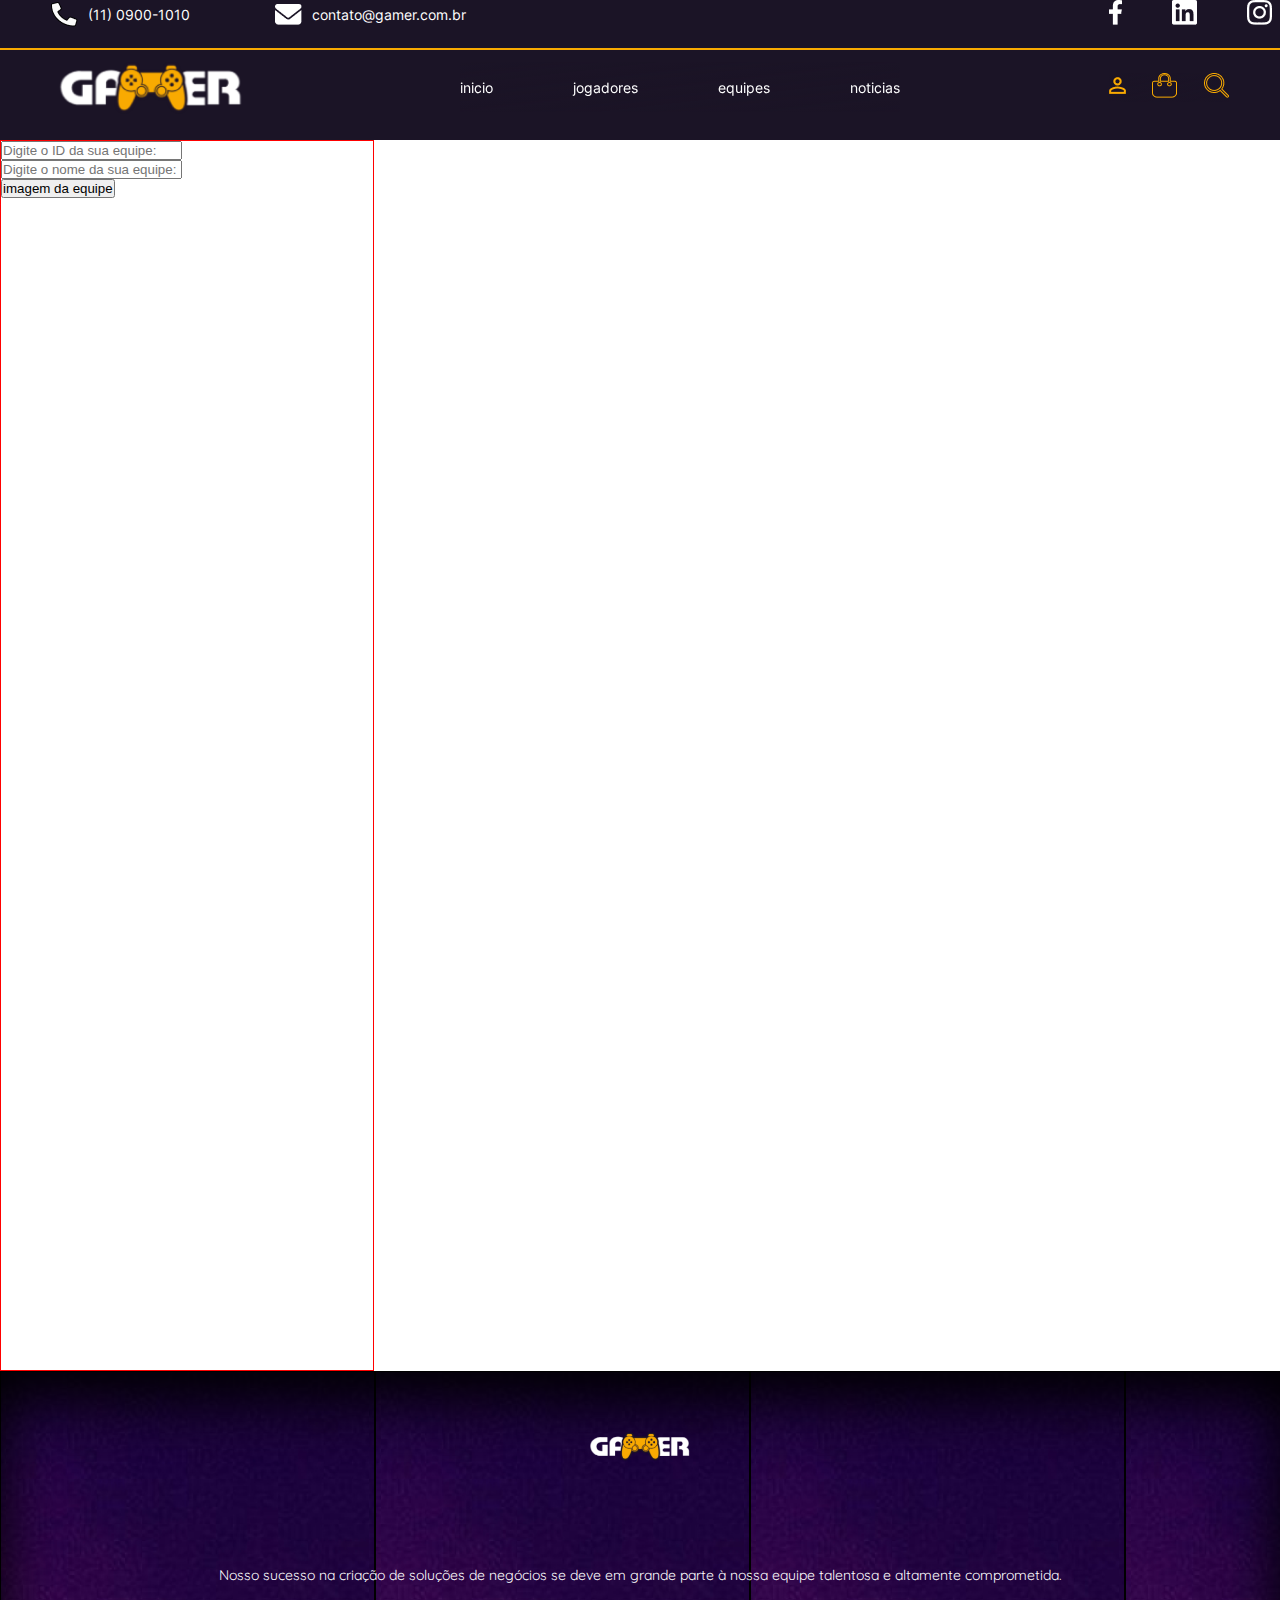
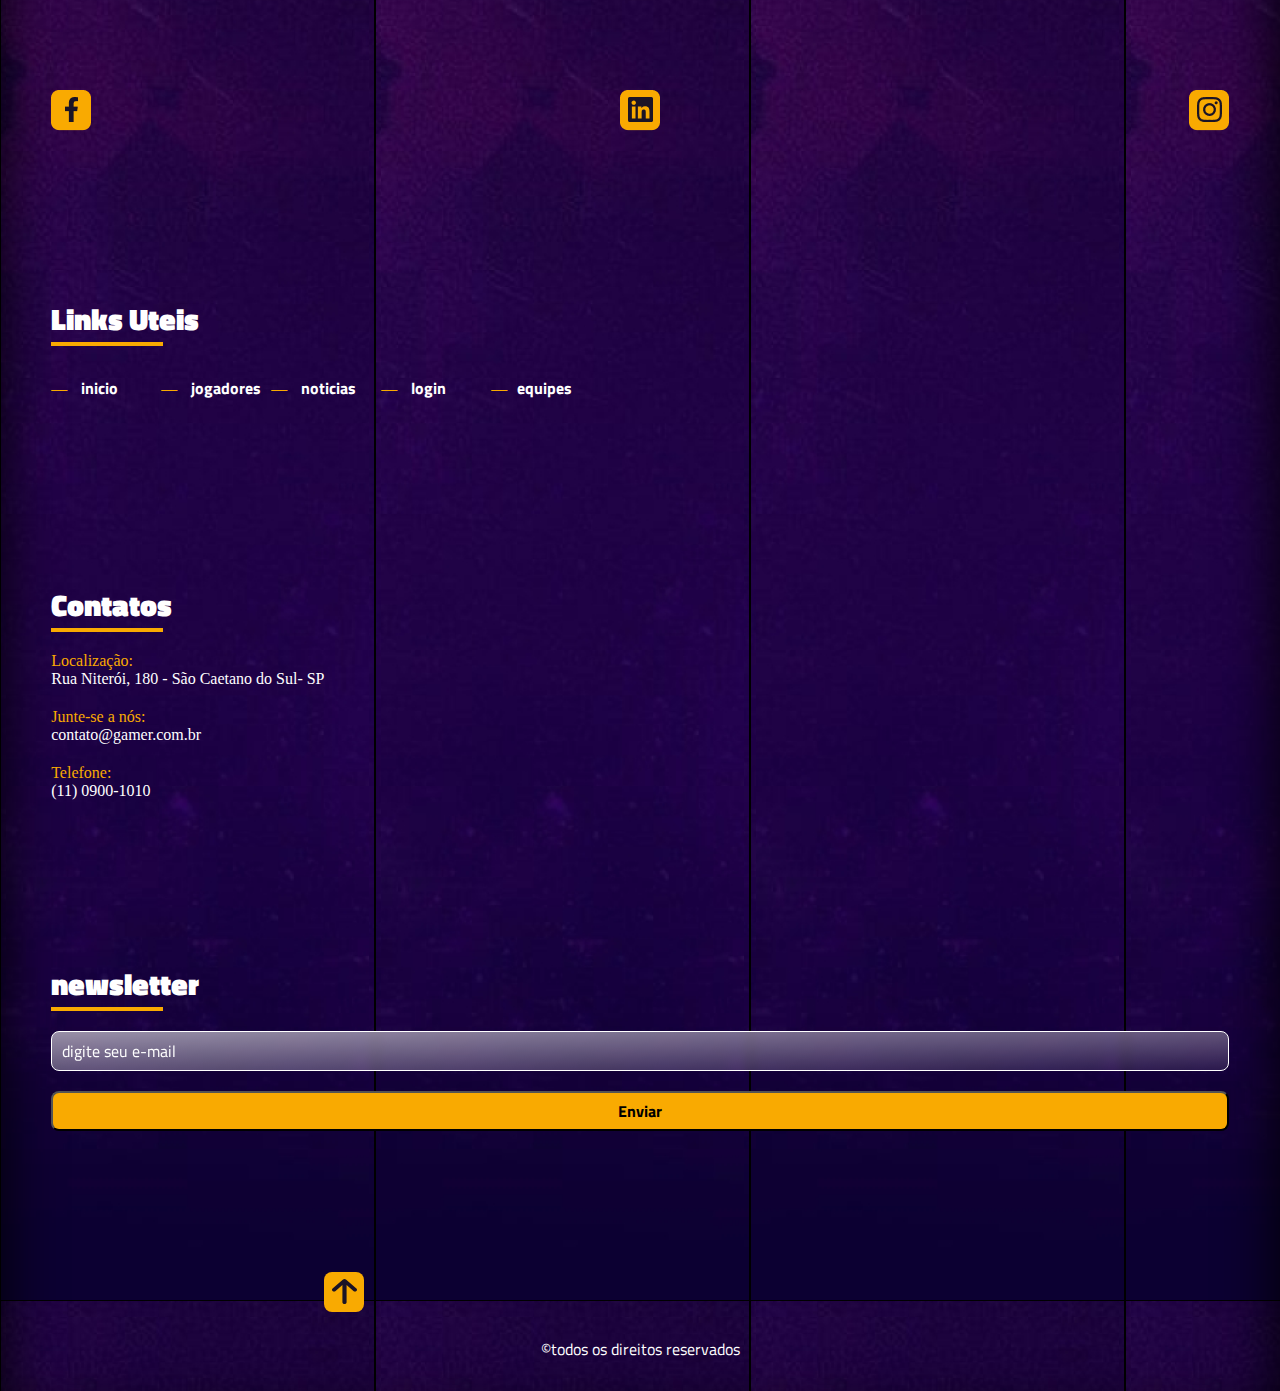
==== Equipes.html @ 0d07d720 "ajustes e criada a pagina equipes" ====
<!DOCTYPE html>
<html lang="pt-BR">

<head>
    <meta charset="UTF-8">
    <meta http-equiv="X-UA-Compatible" content="IE=edge">
    <meta name="viewport" content="width=device-width, initial-scale=1.0">
    <title>Projeto Gamer</title>
    <link rel="stylesheet" href="css/style.css">
    <link rel="stylesheet" href="css/equipes.css">
</head>

<body>
    <!-- cabecalho -->
    <header>
        <div class="header-top">
            <div class="layout-grid alinhamento-between-centro">
                <div class="contatos">
                    <div class="phone ">
                        <img src="assets/icons/icone_telefone.png" alt="icone telefone">
                        <span>(11) 0900-1010</span>
                    </div>

                    <div class="email ">
                        <img src="assets/icons/icone_email.png" alt="icone email">
                        <span>contato@gamer.com.br</span>
                    </div>
                </div>

                <div class="midias-sociais">
                    <a href="">
                        <img src="assets/icons/Vector-facebook-w.png"
                            alt="imagem icone com link do facebook da empresa">
                    </a>
                    <a href="">
                        <img src="assets/icons/Vector-linkedin-w.png"
                            alt="imagem icone com link do linkedin da empresa">
                    </a>
                    <a href="">
                        <img src="assets/icons/Vector-instagram-w.png"
                            alt="imagem icone com link do instagram da empresa">
                    </a>

                </div>
            </div>
        </div>

        <div class="header-bottom">
            <div class="layout-grid alinhamento-between-centro">

                <!-- menu mobile -->
                <img onclick="mostrarMenu()" class="menu-hamburger" src="assets/icons/menu-hamburguer.png"
                    alt="icone para abrir e fechar o menu mobile">

                <img class="logo" src="assets/icons/logotipo-gamerLogotipo.png"
                    alt="logotipo da empresa,texto escrito gamer com um joystick ao centro ">

                <nav class="menu" id="menu">
                    <a href="">inicio</a>
                    <a href="">jogadores</a>
                    <a href="">equipes</a>
                    <a href="">noticias</a>

                    <!-- visivel apenas no mobile -->
                    <a class="phone">
                        <img src="assets/icons/icone_telefone.png" alt="icone telefone">
                        <span>(11) 0900-1010</span>
                    </a>

                    <a class="email">
                        <img src="assets/icons/icone_email.png" alt="icone email">
                        <span>contato@gamer.com.br</span>
                    </a>

                    <div class="midias-sociais">
                        <a href="">
                            <img src="assets/icons/Vector-facebook-w.png"
                                alt="imagem icone com link do facebook da empresa">
                        </a>
                        <a href="">
                            <img src="assets/icons/Vector-linkedin-w.png"
                                alt="imagem icone com link do linkedin da empresa">
                        </a>
                        <a href="">
                            <img src="assets/icons/Vector-instagram-w.png"
                                alt="imagem icone com link do instagram da empresa">
                        </a>
                    </div>

                </nav>

                <!-- menu 3 pontinhos -->
                <img onclick="mostrarMenuUsuario()" src="assets/icons/menu-tres-pontinhos.png" class="menu-pontinhos"
                    alt="icone 3 pontinhos ,abre o menu de usuarios">

                <div class="menu-usuarios" id="tres-pontos">
                    <a href="">
                        <img src="assets/icons/bonequinho.png" alt="icone de perfil">
                    </a>

                    <a href="">
                        <img src="assets/icons/sacolinha.png" alt="icone de sacolinha">
                    </a>
                    <a href="">
                        <img src="assets/icons/lupa.png" alt="icone de lupa">
                    </a>
                </div>

            </div>
        </div>
    </header>
    <main>
        <section class="form-cadrastro" >
            <form action="">
                <div >
                <input type="text" id="id" placeholder="Digite o ID da sua equipe:"  >
                </div>

                <div >
                    <input type="text" id="nome" placeholder="Digite o nome da sua equipe:"  >
                </div>
                
                <div>
                    <button>imagem da equipe</button>
                    <p>nenhuma imagem selecionada...</p>
                </div>

                <div id="botao-cadastro">
                    <p>Cadastro</p>
                    
                </div>
            </form>
        </section>

    </main>

    <footer>
        <div class="layout-grid footer-top">
            <div id="sobre">
                <img src="assets/icons/logotipo-gamerLogotipo.png" alt="">
                <p>Nosso sucesso na criação de soluções de negócios se deve em grande parte à nossa equipe talentosa e
                    altamente comprometida.</p>

                <div id="midias-sociais-footer">
                    <a href="">
                        <img src="assets/icons/icone_facebook_footer.png" alt="icone do facebook">
                    </a>

                    <a href="">
                        <img src="assets/icons/icone_linkedin_footer.png" alt="icone do linkedin">
                    </a>

                    <a href="">
                        <img src="assets/icons/icone_intagram_footer.png" alt="icone do instagram">
                    </a>
                </div>
            </div>
            <div id="links-uteis">
                <div class="titulos-footer">
                    <h3>Links Uteis</h3>
                    <hr>
                </div>

                <ul class="menu-footer">
                    <li> <a href=""> inicio</a>
                    </li>

                    <li>
                        <a href=""> jogadores</a>
                    </li>
                    <li>
                        <a href=""> noticias </a>
                    </li>
                    <li>
                        <a href=""> login</a>
                    </li>
                    <li>
                        <a href="">equipes</a>
                    </li>
                </ul>
            </div>
            <div id="contatos">
                <div class="titulos-footer">
                    <h3>Contatos</h3>
                    <hr>
                </div>
                <p> <span>Localização: </span>
                    Rua Niterói, 180 - São Caetano do Sul- SP
                </p>

                <p> <span>Junte-se a nós:</span>
                    contato@gamer.com.br
                </p>

                <p> <span>Telefone: </span>
                    (11) 0900-1010
                </p>

            </div>
            <div id="newsletter">
                <div class="titulos-footer">
                    <h3>newsletter</h3>
                    <hr>
                </div>

                <form action="" class="frm-news">
                    <input type="email" placeholder="digite seu e-mail">
                    <button> Enviar</button>

                </form>

            </div>
             
            <div class="footer-end">
                <img src="assets/icons/Botao_voltar_ao_topo.svg" alt="" id="botao-voltar">
                <p>&copy;todos os direitos reservados </p>
            </div>


    </footer>

    <script>
        function mostrarMenu() {
            document.getElementById("menu").classList.toggle("mostrar-menu");

        }

        function mostrarMenuUsuario() {
            document.getElementById("tres-pontos").classList.toggle("menu-user");

        }
    </script>

</body>

</html>
---- css/style.css ----
/* imports das fontes */
/* Titiluim web */
@font-face {
    font-family:titiliumweb-black;
    src: url(../assets/fonts/Titillium_Web/TitilliumWeb-Black.ttf);
}
@font-face {
    font-family:titiliumweb-regular;
    src: url(../assets/fonts/Titillium_Web/TitilliumWeb-Regular.ttf);
}

@font-face {
    font-family: titiliumweb-bold;
    src: url(../assets/fonts/Titillium_Web/TitilliumWeb-Bold.ttf);
}
/* inter */
    @font-face {
        font-family:inter;
        src: url(../assets/fonts/Inter/Inter-VariableFont_slnt\,wght.ttf);
    }

    /* quicksand*/
    @font-face {
        font-family:Quicksand;
        src: url(../assets/fonts/Quicksand/Quicksand-VariableFont_wght.ttf);
    }
*{
    margin: 0;
    padding: 0%;
   box-sizing: border-box;
}

body{
    background-color: #fff;
    color: #ffff;
}
/* classes genericas */
.layout-grid{
    width: 92%;
    margin: auto;
}

/* MOBILE FIRST */
/* header */
header {
    height: 60px;
    position: fixed;
    top: 0%;
    left: 0;
    z-index: 20;
    width: 100vw;
    height: 60px;
    background-color: #1B1426;
}

/* header top */

header .header-top {
    display: none;
}

/* header Bottom */
/* justify+align items */
.alinhamento-between-centro {
    display: flex;
    justify-content: space-between;
    align-items: center;
    margin-top: 10px;
}

header .header-bottom {
    height: 100%;
}

header .header-bottom img.logo{
    width: 86px;
}

/* funcao javascript */
.mostrar-menu{
    left: 0 !important;
}


header .header-bottom nav {
    position: fixed;
    top: 60px;
    left: -80vw;
    width: 80vw;
    height: calc(100vh - 60px);
    padding-bottom: 20px;
    

    display: flex;
    flex-direction: column;
    justify-content: space-between;

    background-image: linear-gradient(to right bottom, rgba(27, 20, 38, 0.7), rgba(27, 20, 38, 0.4));
    backdrop-filter: blur(45px);

    transition: 0.4s;
}


/* somente links "filhos diretos" */
header .header-bottom nav > a {
    padding: 30px 0;
    color: white;
    font-family: Inter;
    font-weight: 400;
    font-size: 15px;
    text-align: center;
    text-decoration: none;
    border-bottom: 2px solid #F9AA01; 
}

header .header-bottom nav>a:hover{
    background-color: #F9AA01;
}

/* menu lateral direito- icones */
header .header-bottom .menu-usuarios{
    position: fixed;
    right: -20vw;  
    width: 20vw;
    height: 170px;;
    padding: 0%;
    top: 60px;
    
   

   display: flex;
   flex-direction: column;
   justify-content: space-between;
   align-items: center;

   background-image: linear-gradient(to right bottom, rgba(27, 20, 38, 0.7), rgba(27, 20, 38, 0.4));
   backdrop-filter: blur(45px);
   border: white;

   transition: 0.4s;
}

/* funcao javascript */
.menu-user{
    right: 0 !important;
}

/* gap midias socias */
.midias-sociais{
    display: flex;
    justify-content: center;
    gap: 50px;
}


 header .header-bottom nav > a:last-of-type {
    border-bottom: none;
} 

/* MAIN */
main{
    margin-top: 60px;
}
/* banner */
.banner{
    height: 606px;
    width: 100%;
    padding: 40px 0;
    display: flex;
    flex-direction: column;
    justify-content: space-between;
    align-items: center;
    
    background-color: #1B1426;
    background-image: url(../assets/imagens/banner-mobile.png);
    background-size: cover;
    background-repeat: no-repeat;
    background-position: bottom;
}

.banner h1{
    font-family: titiliumweb-black;
    font-size: 40px;
    text-shadow: 0 0 7px #fd4255;
    
}
.banner .botao-sobre{
    width: 171px;
    height: 40px;

    font-family:titiliumweb-bold;
    font-size: 24px;
    color: black;
    text-decoration:none;

    display:flex ;
    justify-content: center;
    align-items: center;

    border-radius: 8px;
    background-color: #F9AA01;

}

/* botao */
.banner .botao-sobre .a {
    font-family: titiliumweb-bold;
    color: black;

}

/* SESSAO CARDS */
main .sessao-cards{
    width: 100%;
    height: 588px;
    background-color: #1B1426;

    display: flex;
    flex-direction: column;
   justify-content: space-evenly; 
    align-items: center;
}

/* background fundo */
footer {
    padding-top: 60px;
    padding-bottom:30px;
    box-shadow: inset 0 30px 60px rgba(0, 0, 0, 1);
    background-image: url(../assets/imagens/backgroung_footer.png)

}
 footer #sobre{
    width:100%;
    height: 304px;
    display: flex;
    flex-direction: column;
    justify-content: space-between;
    align-items: center;
 }
 footer #sobre > img {
    width: 110px;
 } 

 footer #sobre p{
    font-family: Quicksand;
    font-weight: 400px;
    font-size: 14px;
 }

 footer #midias-sociais-footer{
    /* background-color: #F9AA01; */
    width: 100%;
    display: flex;
    justify-content: space-between;
 }

 footer .footer-top{
    display: flex;
    flex-direction: column;
    justify-content: space-between;
    height: 1530px;
 }

 footer .footer-top .titulos-footer h3{
    font-family:titiliumweb-black;
    font-size: 30px;

 }
 footer .footer-top .titulos-footer hr{
    border: 2px solid #F9AA01;
    width: 112px;
 }

 footer .footer-top .menu-footer{
    display: flex;
    flex-wrap: wrap;
    margin-top: 30px;
 }

 /* itens da lista */
 footer .footer-top .menu-footer li{
    list-style-type: none;
    width: 110px;
    margin-bottom: 20px;

 }

 footer .footer-top .menu-footer a{
    color: white;
    text-decoration: none;
    font-family: titiliumweb-bold;
    font-size: 16px;
 }

 footer .footer-top .menu-footer a:before{
    content: "\2015";
    margin-right: 10px;
    color: #F9AA01;
 }
 /* Contatos */
 footer .footer-top #contatos p{
    display: flex;
    flex-direction: column;
    margin-top: 20px;
 }

 footer .footer-top #contatos p span{
    color: #F9AA01;
 }

 /* Newsletter */
    footer #newsletter input,
    footer #newsletter button{
        width: 100%;
        height: 40px;
        margin-top: 20px;
        border-radius: 8px;
    }
    footer #newsletter input{
        background-color: transparent;
        background-image: linear-gradient(to right bottom, rgba(239, 239, 239, .6), rgba(239, 239, 239, .1) );
        backdrop-filter: blur(6px);
        border: 1px solid white;
        color: white;
        padding: 5px 10px;
        font-family:titiliumweb-regular;
        font-size: 16px;
    }

    footer #newsletter input::placeholder {
        color: white;
    }

    footer #newsletter button{
        display: flex;
        justify-content: center;
        align-items: center;
        background-color: #F9AA01;
        font-family:titiliumweb-bold;
        font-size: 16px;
    }

    #botao-voltar{ 
    position: relative;
    left: 273px;
    bottom: 20px;
    }
    .footer-end p{
        font-family:titiliumweb-regular;
        font-size: 16px;
        font-style: none;

        display: flex;
        justify-content: center;
        align-items: center;

    }
 

/* tablets >=768px*/
@media screen and (min-width: 768px){

}

/* Desktops >= 1200px*/
@media screen and (min-width: 1200px){


    .layout-grid .alinhamento-between-centro {
        width: 100%;
        max-width: 1200px;
        /* border: 3px dotted yellowgreen; */
    }

      /* HEADER  */
      header {
        position: static;
        height: 140px;
        margin-top: -10px;
    }

    /* Header Top */
    header .header-top {
        /* block é o valor default da maioria dos elementos */
        display: block;
        height: 50px;
        border-bottom: 2px solid #F9AA01;
    }

    header .header-top .contatos {
        width: 415px;
        display: flex;
        justify-content: space-between;

        font-family: Inter;
        font-size: 14px;
        font-weight: 400;

        /* border: 2px solid white; */
    }

    header .header-top .contatos>div {
        display: flex;
        justify-content: space-between;
        align-items: center;
        gap: 10px;
        /* border: 1px solid yellow; */
    }

    header .header-top .midias-sociais {
        width: 120px;
        display: flex;
        justify-content: space-between;
        align-items: center;
        /* border: 2px solid white; */
    }

    /* Esconde elementos desnecessários */
    header .menu-hamburger,
    header .menu-pontinhos,
    header .header-bottom nav .phone,
    header .header-bottom nav .email,
    header .header-bottom nav .midias-sociais {
        display: none;
    }

    /* Header Bottom */
    header .header-bottom {
        height: 90px;
    }

    header .header-bottom img.logo {
        width: 200px;
    }

    header .header-bottom nav {
        position: static;
        width: 440px;
        height: 50px;
        padding: 0;
        flex-direction: row;
        align-items: center;
        /* background-color: red; */
    }

    header .header-bottom nav>a {
        border: none;
        font-size: 14px;
    }

    header .header-bottom nav>a:hover {
        background-color: transparent;
        color: #F9AA01;
    }

    header .header-bottom .menu-usuarios {
        position: static;
        flex-direction: row;
        justify-content: space-between;
        width: 120px;
        height: auto;
        background-color: transparent;
    }
   /* BANNER */
   .banner{
    height: 722px;
    /* imagem de fundo */
    background-image: url(../assets/imagens/Banner_background_1.png);
    background-size: cover;
    background-position: top;
   }

   .banner h1 {
    font-size: 80px;
   }

    /* MAIN */
    main {
        margin-top: 0;
    }

    /* sessao jogos */

    main .sessao-cards{
        height: 500px;
    }
    main .sessao-cards{
        flex-direction: row;
    }

    main .sessao-cards img {
        width: 556px;
    }


}
---- css/equipes.css ----
main{
    width:374px;
    height:1231px;
    border: 1px solid red;
}
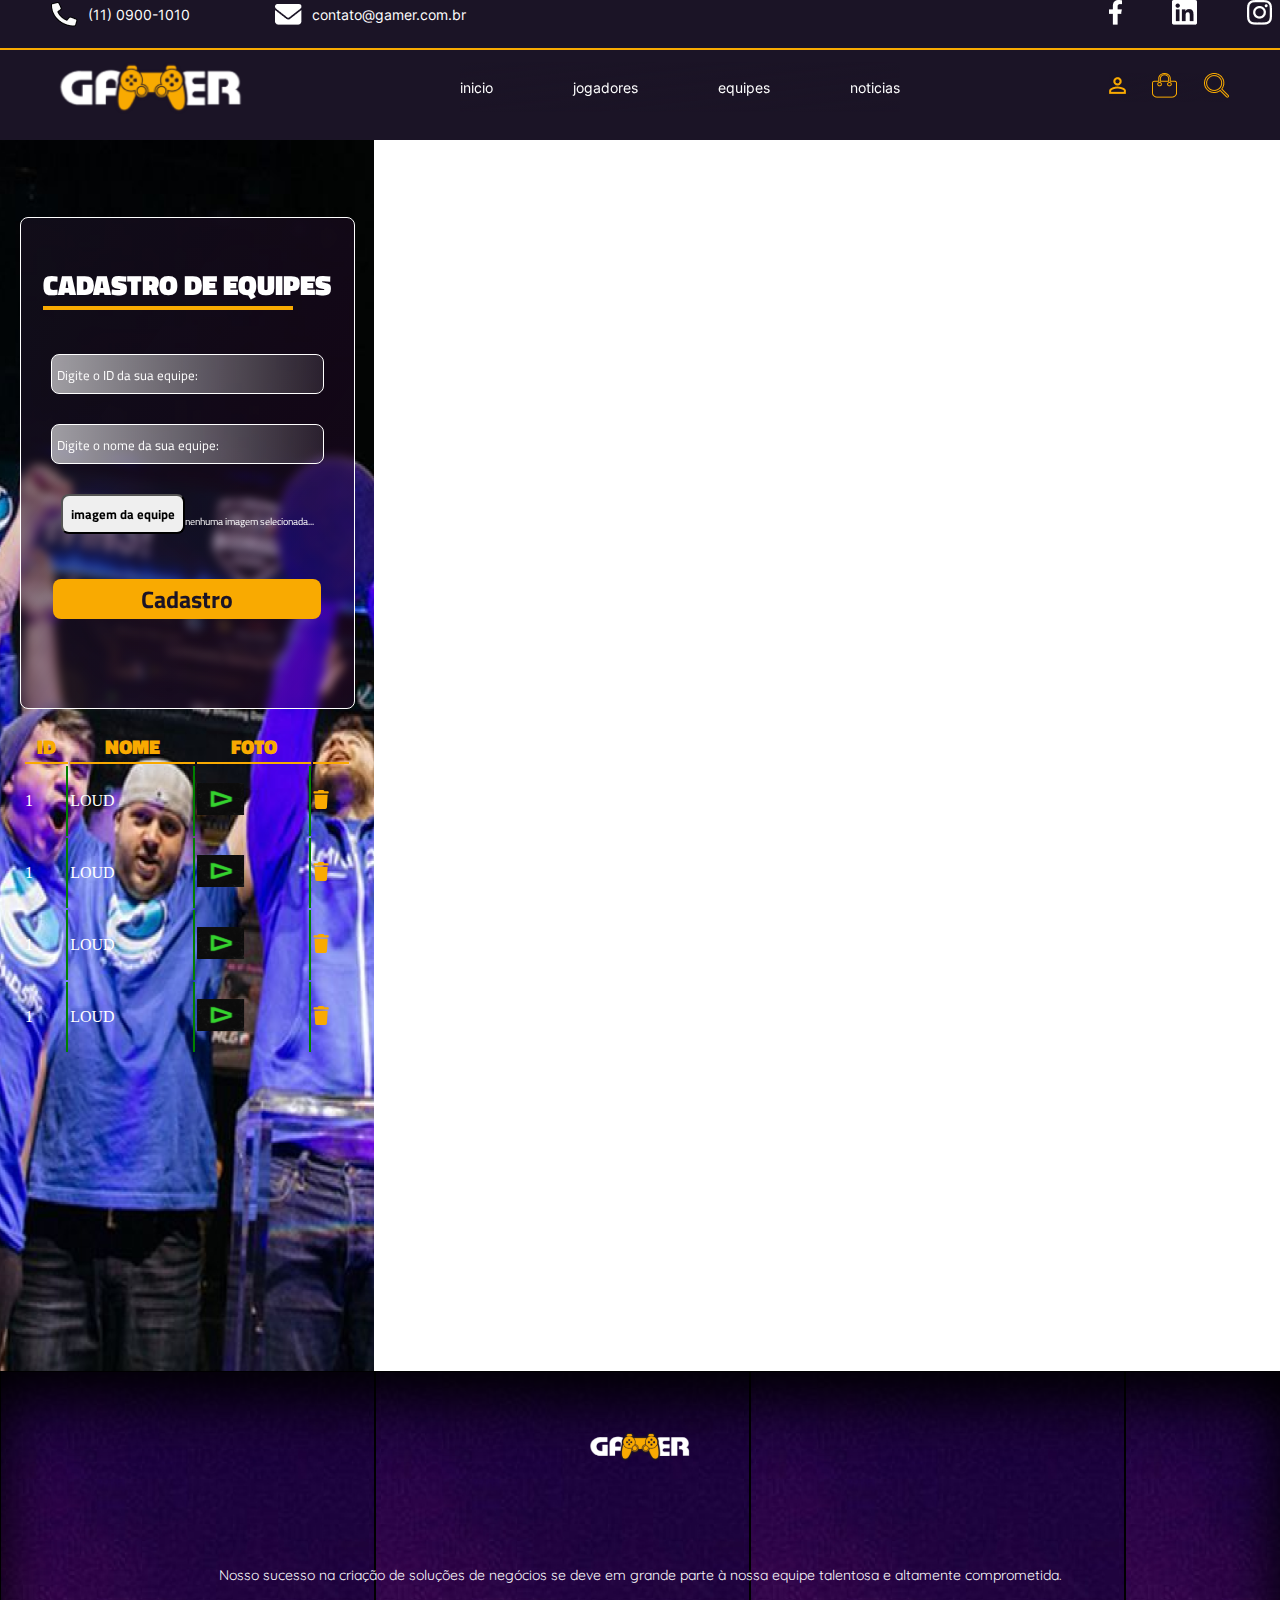
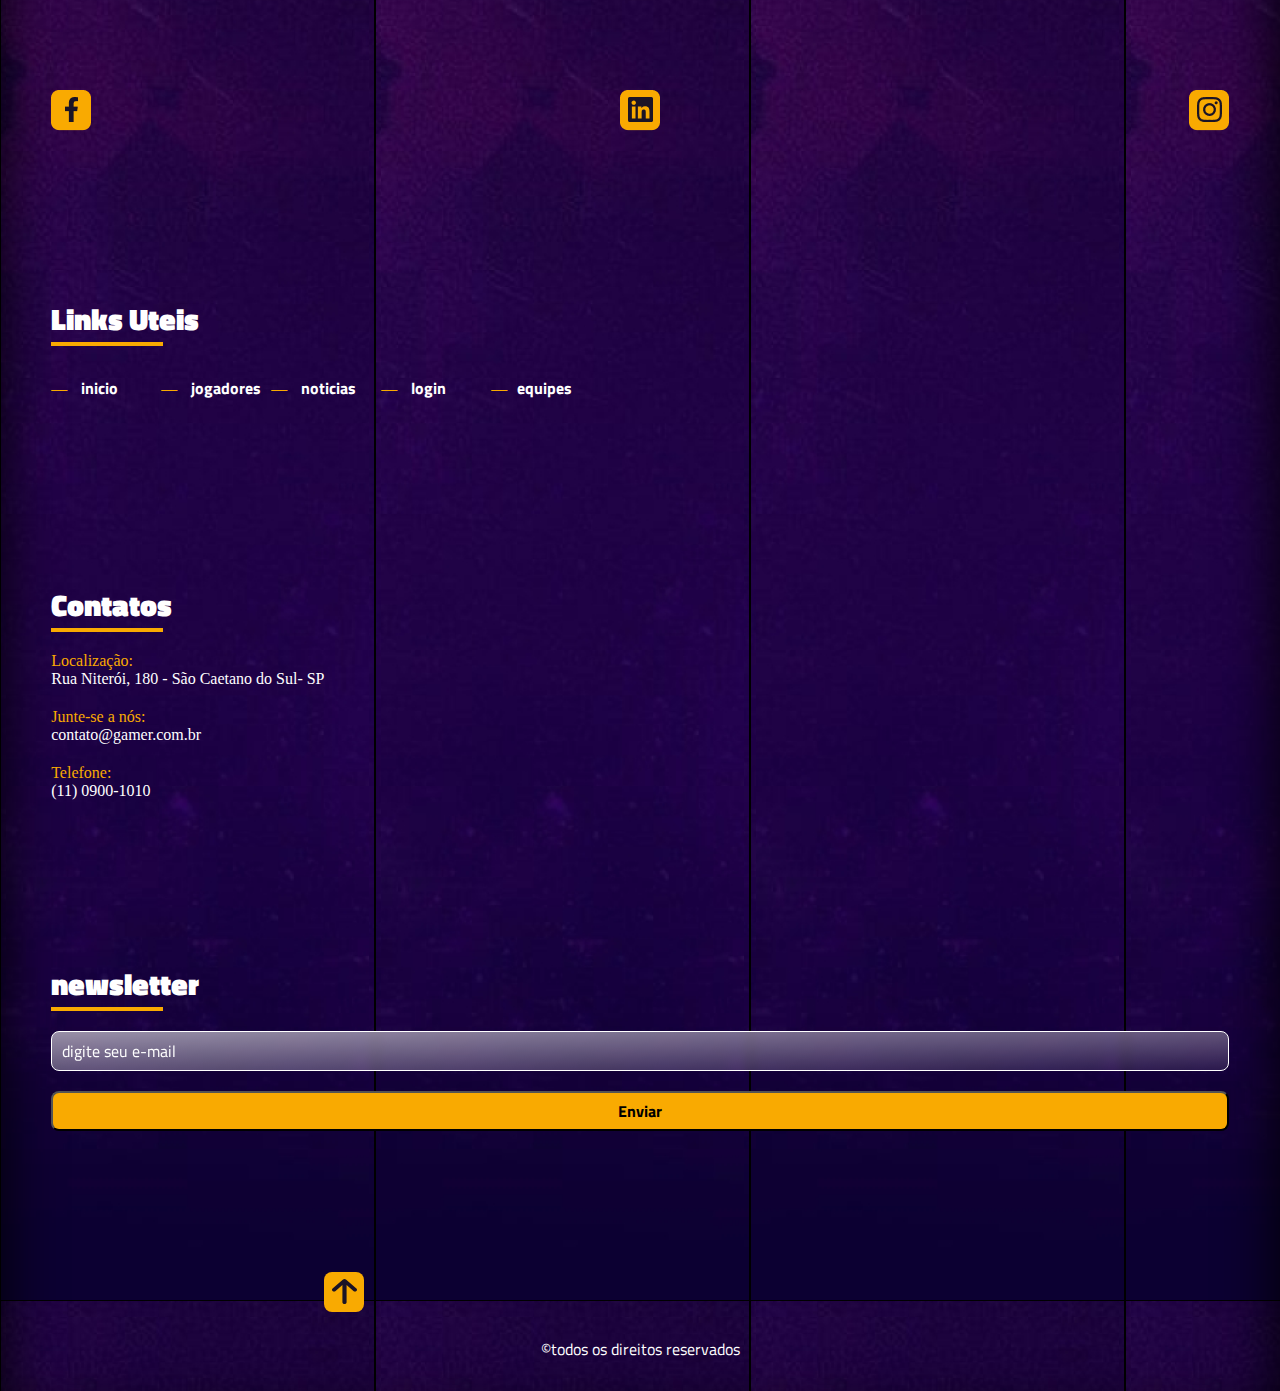
==== commit ddf07a64: "ajustes" ====
--- a/Equipes.html
+++ b/Equipes.html
@@ -110,26 +110,74 @@
         </div>
     </header>
     <main>
-        <section class="form-cadrastro" >
+        <section class="form-cadrastro layout-grid" >
+            <div class="title-equipes">
+                <h1>CADASTRO DE EQUIPES</h1>
+                <hr id="linha">
+            </div>
+
             <form action="">
-                <div >
-                <input type="text" id="id" placeholder="Digite o ID da sua equipe:"  >
-                </div>
-
-                <div >
+                <div class="box" >
+                <input type="number" id="id" placeholder="Digite o ID da sua equipe:"  >
+                </div>
+
+                <div class="box">
                     <input type="text" id="nome" placeholder="Digite o nome da sua equipe:"  >
                 </div>
                 
-                <div>
+                <div id="botao-imagem">
                     <button>imagem da equipe</button>
                     <p>nenhuma imagem selecionada...</p>
                 </div>
-
-                <div id="botao-cadastro">
-                    <p>Cadastro</p>
-                    
-                </div>
             </form>
+            <div id="botao-cadastro">
+                <p>Cadastro</p>
+            </div>
+        </section>
+
+        <section class="tab-equipes">
+            <table>
+                <thead>
+                    <tr>
+                       <th>ID</th>
+                       <th>NOME</th>
+                       <th>FOTO</th>
+                       <th></th>
+                    </tr>
+                </thead>
+
+                <tbody>
+                    <tr>
+                        <td>1</td>
+                        <td>LOUD</td>
+                        <td> <img src="assets/icons/LOUD_LOGO 1.svg" alt=""></td>
+                        <td><img src="assets/icons/icon-trash.svg" alt=""></td>
+                    </tr>
+
+                    <tr>
+                        <td>1</td>
+                        <td>LOUD</td>
+                        <td> <img src="assets/icons/LOUD_LOGO 1.svg" alt=""></td>
+                        <td><img src="assets/icons/icon-trash.svg" alt=""></td>
+                    </tr>
+
+                    <tr>
+                        <td>1</td>
+                        <td>LOUD</td>
+                        <td> <img src="assets/icons/LOUD_LOGO 1.svg" alt=""></td>
+                        <td><img src="assets/icons/icon-trash.svg" alt=""></td>
+                    </tr>
+
+                    <tr>
+                        <td>1</td>
+                        <td>LOUD</td>
+                        <td> <img src="assets/icons/LOUD_LOGO 1.svg" alt=""></td>
+                        <td><img src="assets/icons/icon-trash.svg" alt=""></td>
+                    </tr>
+
+
+                </tbody>
+            </table>
         </section>
 
     </main>
--- a/css/style.css
+++ b/css/style.css
@@ -1,3 +1,6 @@
+
+
+     /* PRINCIPAL */
 /* imports das fontes */
 /* Titiluim web */
 @font-face {
@@ -222,6 +225,84 @@
     align-items: center;
 }
 
+
+/* SESSAO PROGRAMER */
+.sessao-progamer{
+    width: 375px;
+     height: 1535px; 
+
+    background-color: #F9AA01;
+    display: flex;
+    flex-direction: column;
+    /* justify-content: space-evenly; */
+    align-items: center;
+}
+
+.sessao-progamer .space-skills{
+    display: flex;
+    flex-direction: column;
+
+}
+
+.sessao-progamer hr{
+    width: 204px;
+    border: 1px solid #1B1426;
+}
+
+.sessao-progamer h3{
+    font-family: titiliumweb-black; 
+    color: #1B1426;
+
+    padding-top: 20px ;
+    padding-bottom: 20px;
+
+}
+
+.sessao-progamer .skill,
+.sessao-progamer .skill{
+    position: relative;
+    padding-top: 64px;
+
+}
+
+.sessao-progamer .box-informativo1,
+.sessao-progamer .box-informativo2{
+    width: 231px;
+    height: 300px;
+    position: absolute;
+    background-image: linear-gradient(to right bottom, rgba(122, 49, 236, .2), rgba(47, 7, 109, .8));
+    backdrop-filter: blur(15px);
+    border-radius: 8px;
+
+    border: 1px solid white;
+    display: flex;
+    flex-direction: column;
+    justify-content: center;
+    align-items: center;
+}
+
+.sessao-progamer .box-informativo1{
+    top: 30%;
+    left: 79px;
+}
+.sessao-progamer .box-informativo2{
+    top: 211px;
+}
+
+
+.sessao-progamer .box-informativo1 h3,
+.sessao-progamer .box-informativo2 h3{
+    font-family: titiliumweb-black; 
+    font-size: 18px;
+    color: #FFFFFF;
+    text-shadow: 2px 2px #C6A5E5;
+}
+
+.sessao-progamer .box-informativo p{
+    font-family:Quicksand; 
+    font-size: 13px;
+}
+
 /* background fundo */
 footer {
     padding-top: 60px;
--- a/css/equipes.css
+++ b/css/equipes.css
@@ -1,7 +1,148 @@
-
+/* EQUIPES */
 main{
     width:374px;
     height:1231px;
-    border: 1px solid red;
+    background-image: url(../assets/imagens/Banner_cadastro_de_Equipe.png);
+    background-size: cover;
+    background-color: rgba(217, 217, 217, 0.851);
+
+    padding-top: 77px;
 }
 
+    /* Box:formulario do cadastro */
+.form-cadrastro{
+    width: 335px;
+    height: 492px;
+    /* margin-top: 80px;  */
+    border-radius: 8px;
+    background-image: linear-gradient(to right bottom,rgba(27, 20, 38, 0.6),rgba(59, 3, 64, 0.3));
+    backdrop-filter: blur(5px);
+    padding-bottom: 45px;
+
+    border: 1px solid white;
+
+    display: flex;
+    flex-direction: column;
+    justify-content: space-evenly;
+    align-items: center;
+}
+
+.title-equipes h1{
+   font-family:  titiliumweb-black;
+   font-size: 28px;
+}
+
+#linha{
+    width: 250px;
+    border: 2px solid #F9AA01 ;
+    border-left: 10px;
+}
+
+form{
+    display: flex;
+    flex-direction: column;
+    justify-content: center;
+    align-items: center;
+}
+
+ .box{
+    width: 273px;
+    height: 40px;
+    margin-bottom: 10px;
+    border: 1px solid red;
+    padding-left: 5px;
+    border: 1px solid white; 
+    border-radius: 8px;
+    margin-bottom: 30px;
+    background-image: linear-gradient(to right,rgba(255, 255, 255, .6),rgb(255, 255, 255, .1));
+
+}
+
+   
+ .form-cadrastro input{
+    width: 273px;
+    height: 40px;
+
+    background-color: transparent;
+    border: none;
+    outline: none;
+
+} 
+
+.form-cadrastro input::placeholder{
+    font-family:titiliumweb-regular;
+    color: white;
+}
+
+#botao-imagem{
+    display: flex;
+    justify-content: center;
+    align-items: center;
+}
+#botao-imagem button{
+    width: 124px;
+    height: 40px;
+    border-radius: 8px;
+
+    font-family: titiliumweb-bold;
+    font-size: 13px ;
+}
+#botao-imagem p{
+    font-family:titiliumweb-regular;
+    font-size: 10px;
+    margin-top: 14px;
+}
+
+#botao-cadastro{
+    width: 268px ;
+    height: 40px;
+    background-color: #F9AA01;
+    border-top: 13px;
+    border-radius: 8px;
+
+    display: flex;
+    justify-content: center;
+    align-items: center;
+}
+#botao-cadastro p{
+    font-family: titiliumweb-bold;
+    font-size: 24px;
+    color: #1B1426 ;
+
+}
+
+/*Section  Tabelas */
+
+h1{
+    text-align: center;
+}
+
+table{
+    width: 328px;
+    height: 325px;
+    /* border: 1px solid black; */
+    margin: 20px auto 0;
+}
+table th{
+    /* border: 1px solid salmon;  */
+    font-family: titiliumweb-black;
+    font-size: 20px;
+    color: #F9AA01;
+    text-align: center;
+
+    border-bottom: 2px solid #F9AA01;
+}
+
+table tbody td{
+    border-right: 2px solid green;
+}
+
+table td{
+    border-right: 10px solid black;
+}
+
+table tbody td:last-of-type{
+    border: none;
+}
+
+
